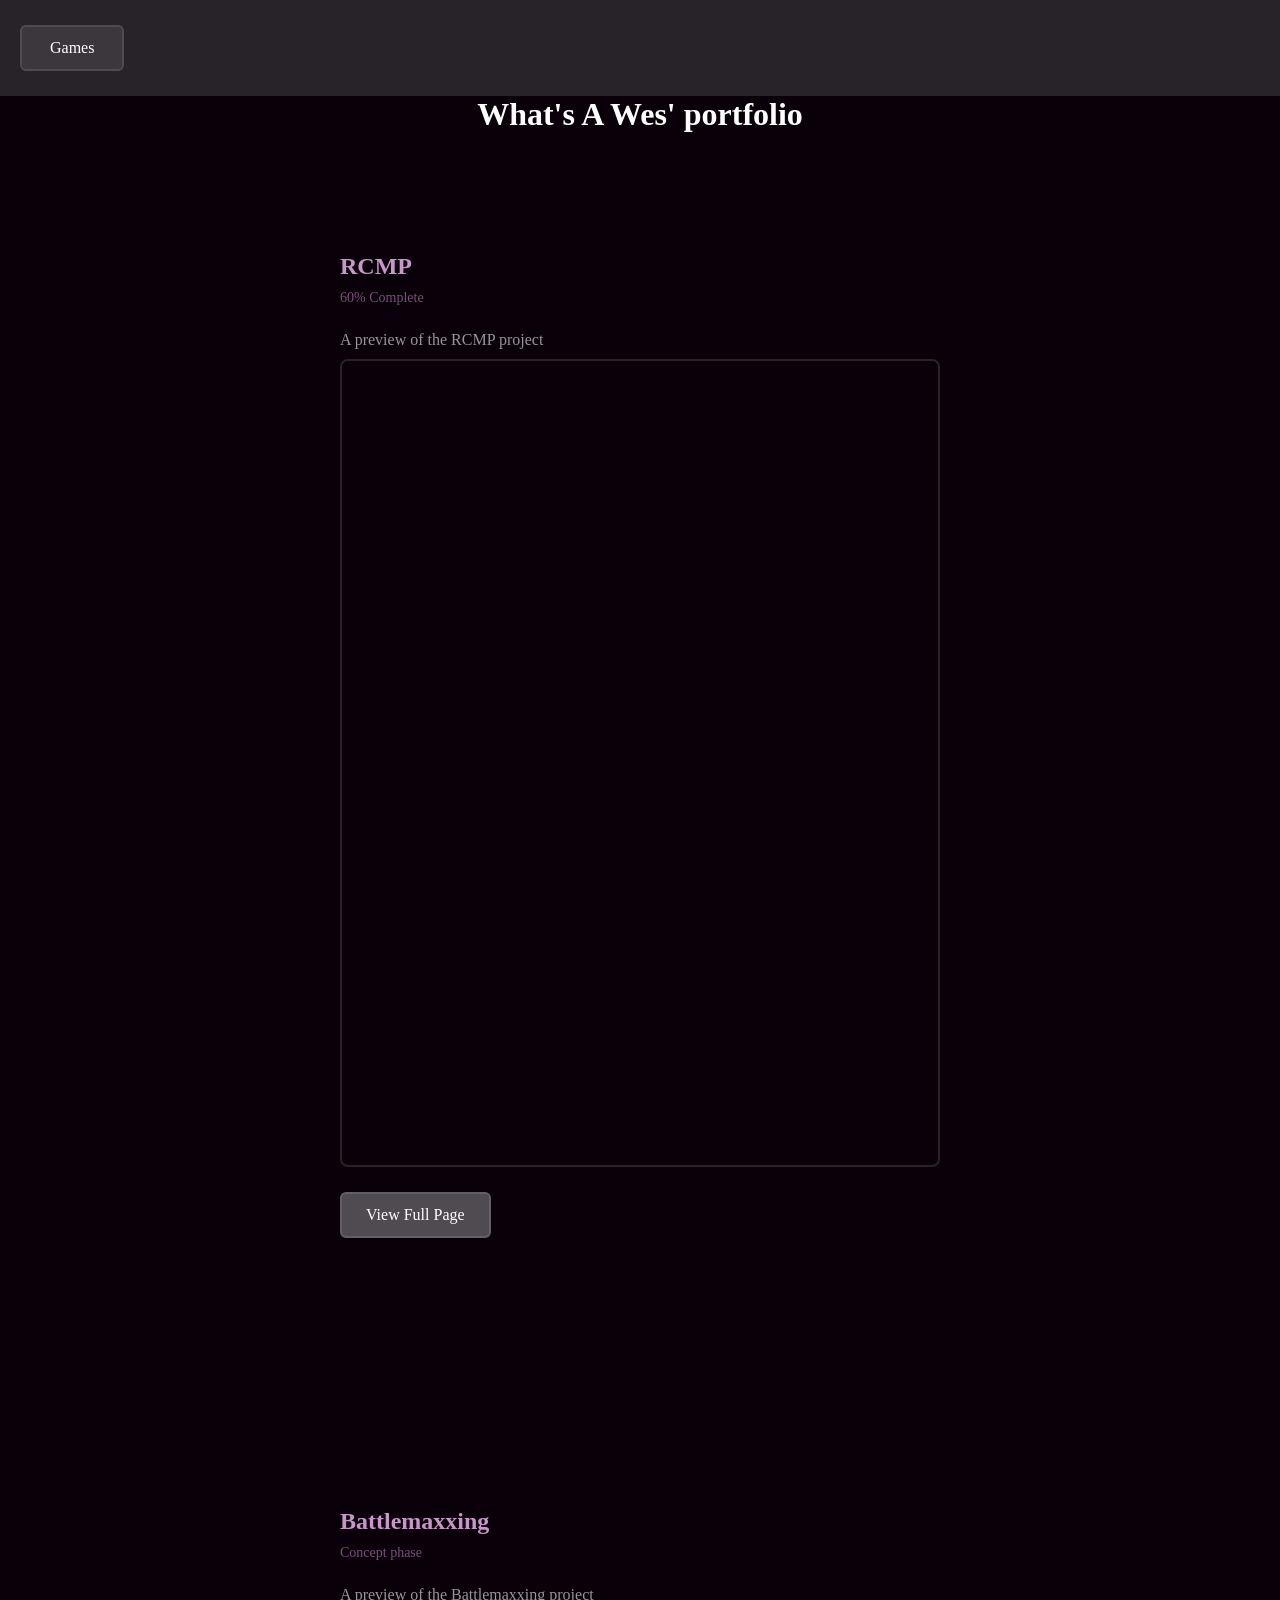
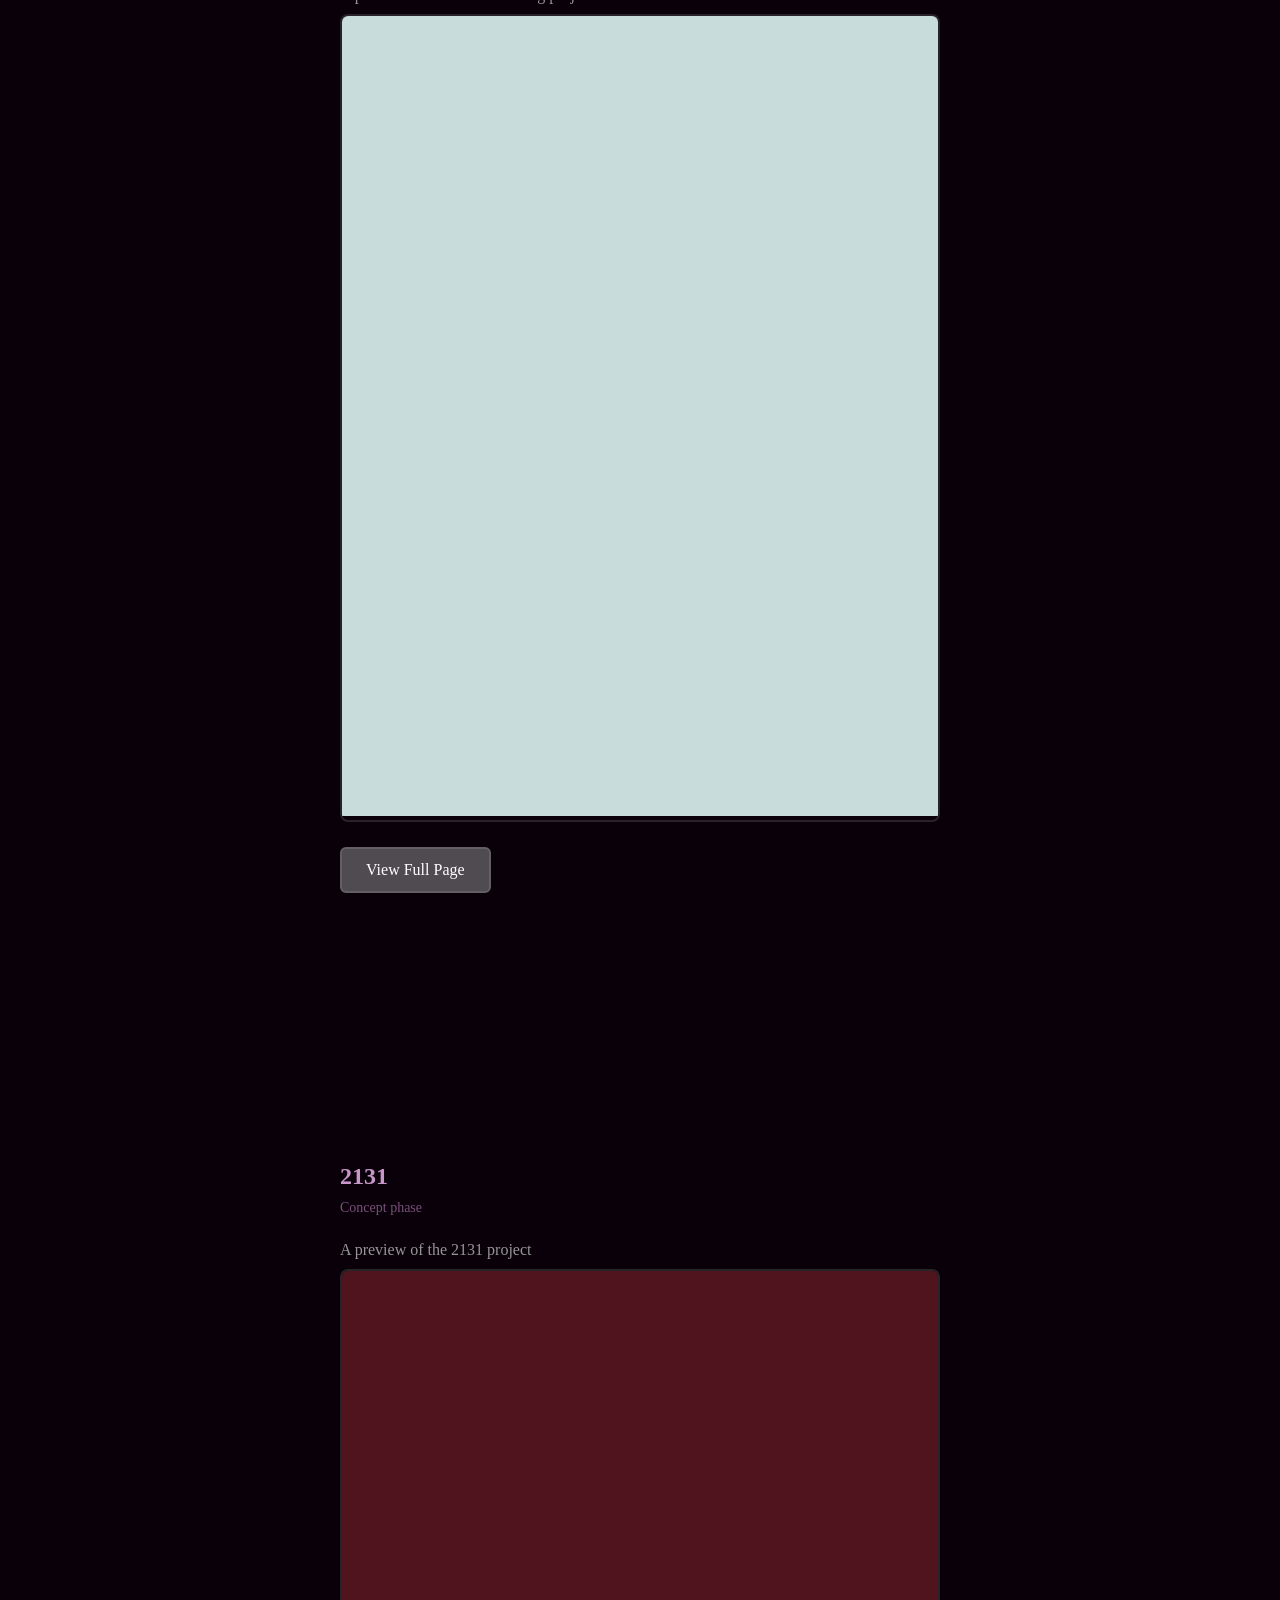
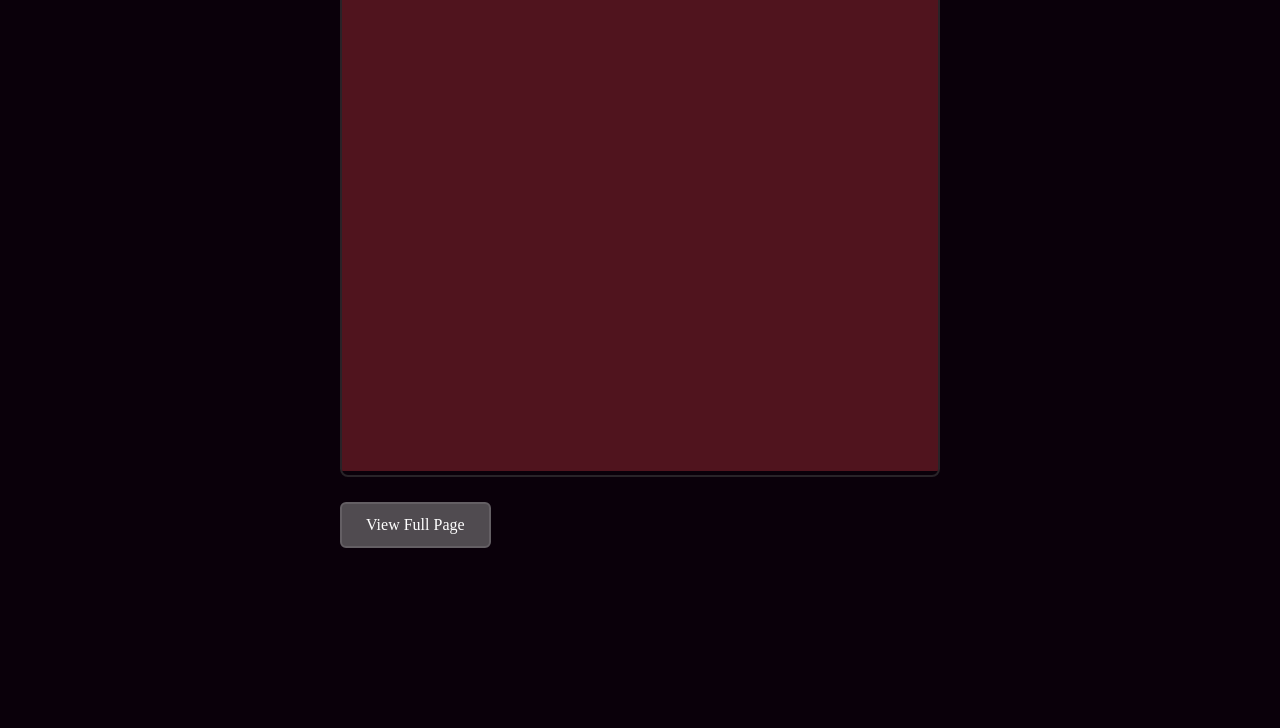
==== index.html @ 808d7c38 "Initial commit" ====
<!DOCTYPE html>
<html lang="en">
<head>
    <meta charset="UTF-8">
    <meta name="viewport" content="width=device-width, initial-scale=1.0">
    <title>Personal Website</title>
    <link rel="icon" href="favicon.ico">
    <link rel="stylesheet" href="style/style.css">
    <script src="js/script.js" defer></script>
</head>
<body>
    <nav>
        <a href="games.html">Games</a>
    </nav>
    <h1>What's A Wes' portfolio</h1>
    <div class="preview-container">
        <div class="preview-item">
            <h2><a href="RCMP.html">RCMP</a></h2>
            <h6 class="progress-text">60% Complete</h6>
            <p>A preview of the RCMP project</p>
            <div class="preview-box">
                <iframe src="RCMP.html" title="RCMP Preview"></iframe>
            </div>
            <a href="RCMP.html" class="preview-link">View Full Page</a>
        </div>
        <div class="preview-item">
            <h2><a href="battlemaxxing.html">Battlemaxxing</a></h2>
            <h6 class="progress-text">Concept phase</h6>
            <p>A preview of the Battlemaxxing project</p>
            <div class="preview-box">
                <iframe src="battlemaxxing.html" title="Battlemaxxing Preview"></iframe>
            </div>
            <a href="battlemaxxing.html" class="preview-link">View Full Page</a>
        </div>
        <div class="preview-item">
            <h2><a href="2131.html">2131</a></h2>
            <h6 class="progress-text">Concept phase</h6>
            <p>A preview of the 2131 project</p>
            <div class="preview-box">
                <iframe src="2131.html" title="2131 Preview"></iframe>
            </div>
            <a href="2131.html" class="preview-link">View Full Page</a>
        </div>
    </div>
</body>
</html>
---- style/style.css ----
/** 4 pages
main page
    -What is a wes?
    -RCMP link/preview

RCMP page -upcoming
    -download
    -description
    -itch.io embed
    -leaks section
Battlemaxxing page -upcoming
    -description

2131 page -upcoming
    -description
**/

body {
    margin:0;
    padding:0;
    background-color:rgb(10,0,10);
    padding-top: 6rem; /* Account for fixed nav */
    height:2000px
}


nav {
    width:100%;
    height: 6rem;
    background-color:rgb(40,35,40);
    position: fixed;
    top: 0;
    left: 0;
    transition: transform 0.3s ease;
    z-index: 1000;
    display: flex;
    align-items: center;
    gap: 15px;
    padding: 0 20px;
    box-sizing: border-box;
}

nav a {
    display: inline-block;
    background-color: rgb(60,55,60);
    color: white;
    padding: 12px 28px;
    text-decoration: none;
    border-radius: 6px;
    border: 2px solid rgb(80,75,80);
    font-weight: 500;
    transition: all 0.3s ease;
    font-size: 16px;
}

nav a:hover {
    background-color: rgb(80,75,80);
    border-color: rgb(100,95,100);
    transform: translateY(-2px);
    box-shadow: 0 4px 12px rgba(0,0,0,0.3);
}

nav a:active {
    transform: translateY(0);
}

nav.nav-hidden {
    transform: translateY(-100%);
}

.preview-container {
    display: flex;
    flex-direction: column;
    gap: 30px;
    padding: 20px;
    box-sizing: border-box;
}

.preview-item {
    display: flex;
    flex-direction: column;
    gap: 10px;
    margin: 5rem 20rem 10rem 20rem;
}

.preview-item h2 {
    margin: 0;
    color: white;
    font-size: 24px;
}

.preview-item h2 a {
    color: rgb(200, 150, 200);
    text-decoration: none;
    transition: color 0.3s ease;
}

.preview-item h2 a:hover {
    color: rgb(220, 180, 220);
    text-decoration: underline;
}

.preview-item p {
    margin: 0;
    color: rgb(150, 150, 150);
}

.preview-box {
    border: 2px solid rgb(40,35,40);
    border-radius: 8px;
    overflow: hidden;
}

.preview-box iframe {
    width: 100%;
    height: 50rem;
    border: none;
}

.preview-link {
    display: inline-block;
    background-color: rgb(80, 75, 80);
    color: white;
    padding: 12px 24px;
    text-decoration: none;
    border-radius: 6px;
    border: 2px solid rgb(100, 95, 100);
    font-weight: 500;
    transition: all 0.3s ease;
    margin-top: 15px;
    align-self: flex-start;
}

.preview-link:hover {
    background-color: rgb(100, 95, 100);
    border-color: rgb(120, 115, 120);
    transform: translateY(-2px);
    box-shadow: 0 4px 12px rgba(0, 0, 0, 0.3);
}

.preview-link:active {
    transform: translateY(0);
}

h1 {
    text-align: center;
    color: white;
    margin-top: 0;
    margin-bottom: 20px;
}



@media (max-width: 1000px) {
    .preview-container {
        flex-direction: column;
    }

    .preview-box iframe {
        display: none;
    }

    .preview-item {
    margin: 1rem 4rem 2rem 4rem;
    }
}

.games-container {
    display: flex;
    flex-direction: row;
    gap: 20px;
    padding: 20px;
    box-sizing: border-box;
}

.game-box {
    flex: 1;
    border: 2px solid rgb(40,35,40);
    border-radius: 8px;
    padding: 20px;
    background-color: rgba(40,35,40, 0.5);
    min-height: 500px;
    display: flex;
    flex-direction: column;
    justify-content: center;
    align-items: center;
    text-align: center;
}

.game-box h2 {
    margin-top: 0;
    margin-bottom: 5px;
    color: white;
}

.progress-text {
    font-size: 14px;
    color: rgba(200, 130, 200, 0.6);
    margin: 0 0 15px 0;
    font-weight: 500;
}

.game-box p {
    color: #ccc;
    flex-grow: 1;
}

.game-box img {
    width: 100%;
    height: auto;
    max-width: 300px;
    border-radius: 4px;
    margin-bottom: 10px;
}

.play-link {
    display: inline-block;
    background-color: rgb(40,35,40);
    color: white;
    padding: 10px 20px;
    text-decoration: none;
    border-radius: 4px;
    margin-top: 10px;
    transition: background-color 0.3s;
}

.play-link:hover {
    background-color: rgb(60,55,60);
}

@media (max-width: 768px) {
    .games-container {
        flex-direction: column;
    }
}
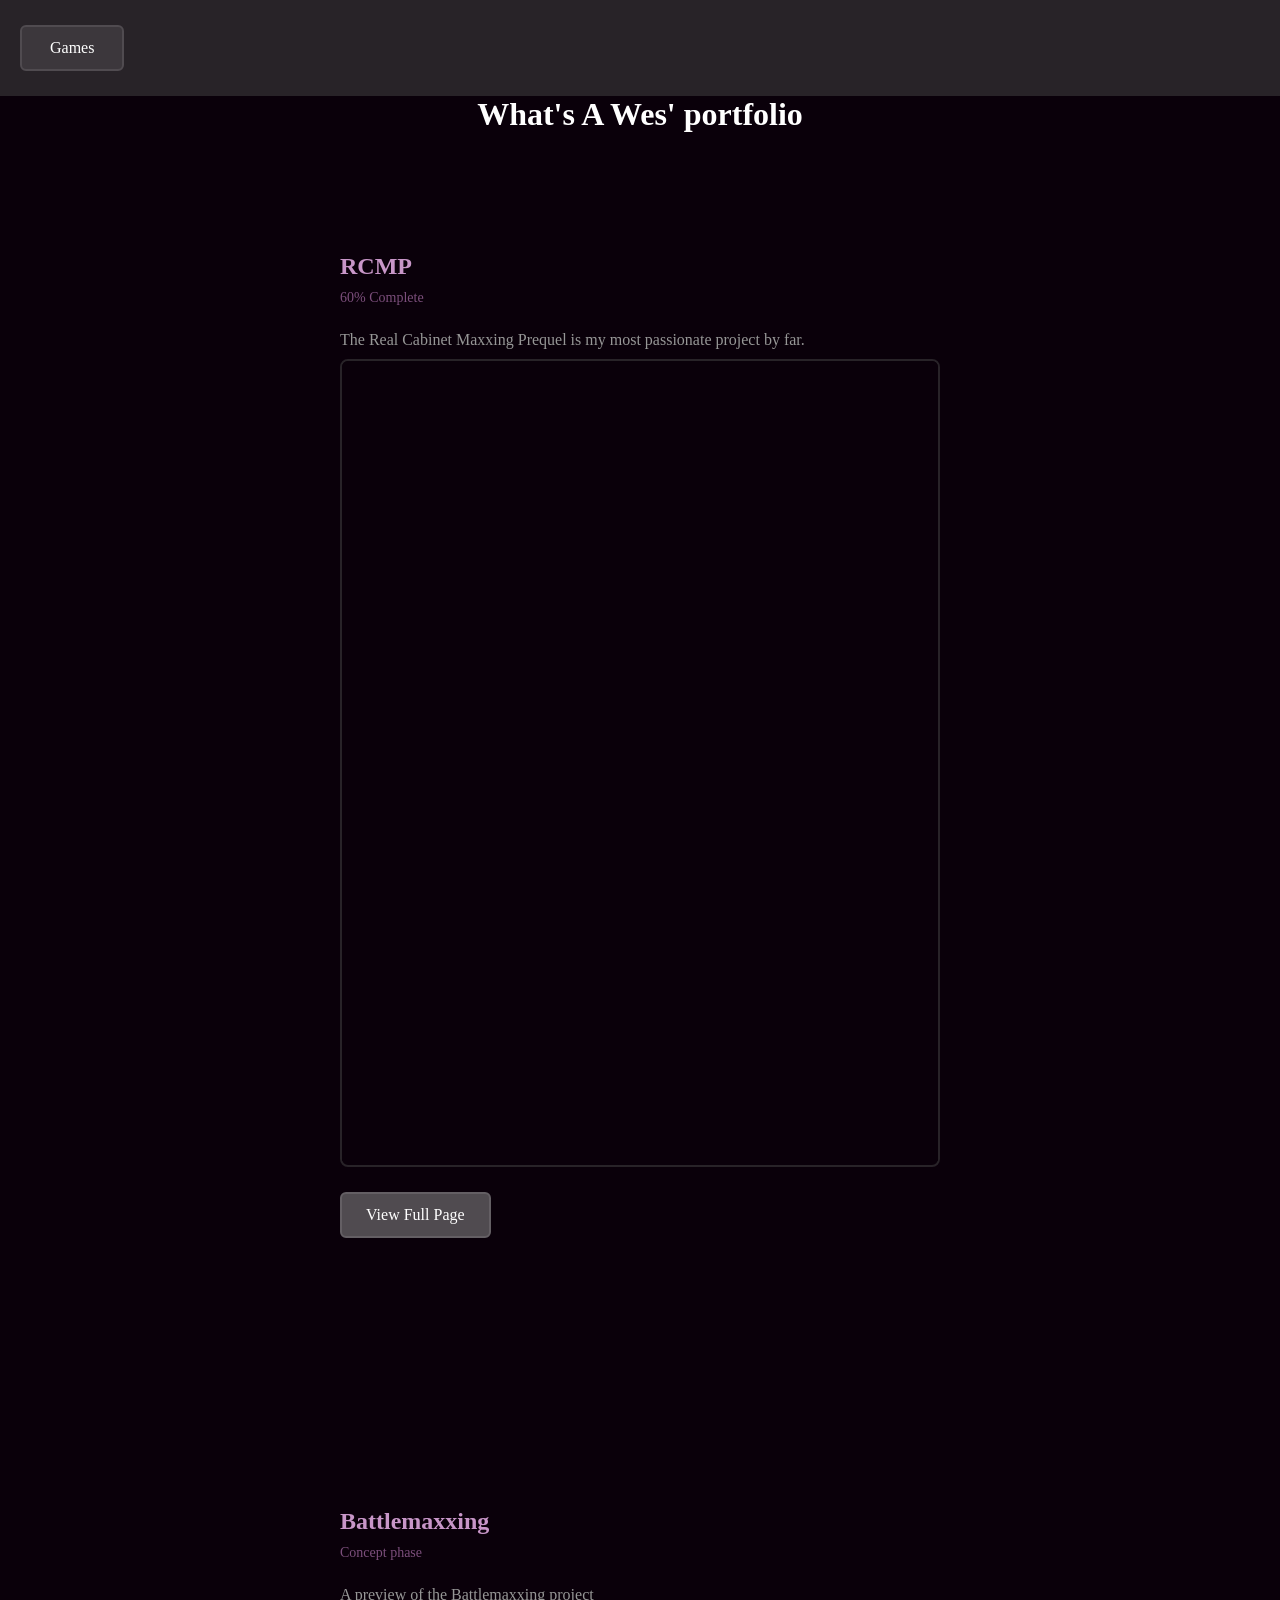
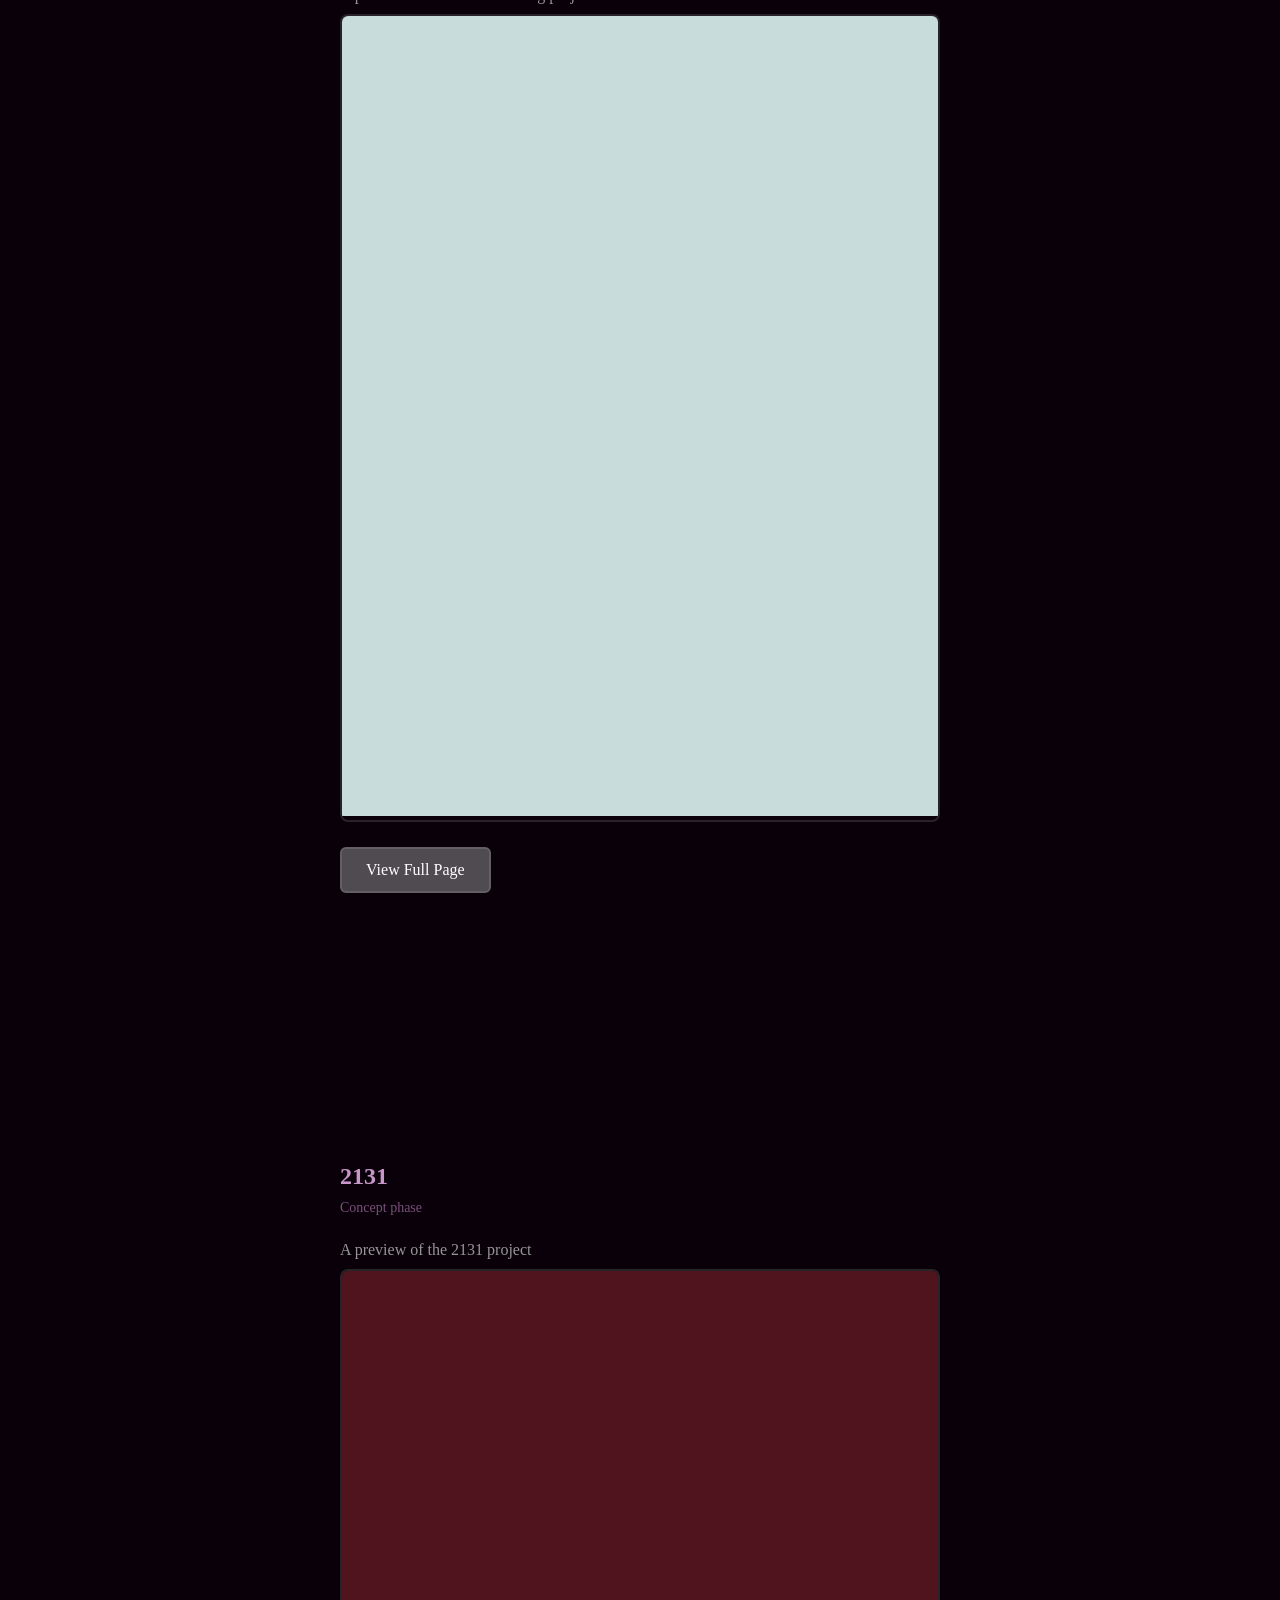
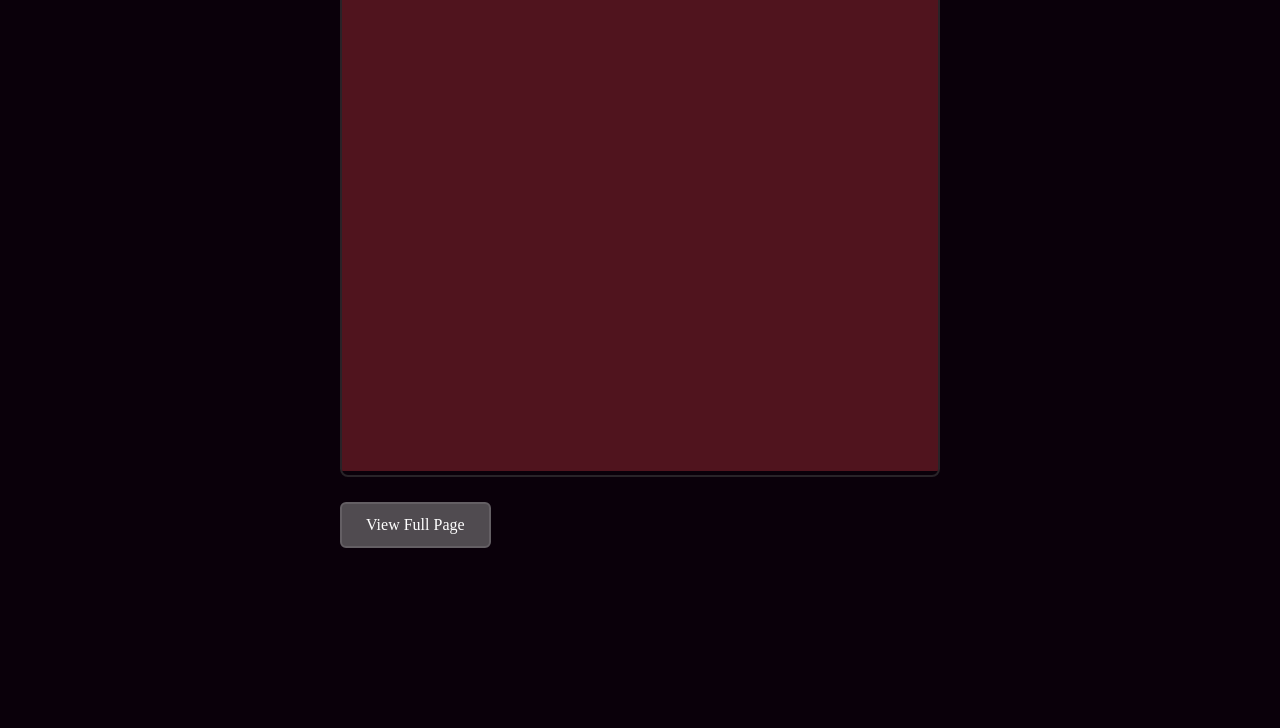
==== commit 8ce24eb6: "test1" ====
--- a/index.html
+++ b/index.html
@@ -17,7 +17,7 @@
         <div class="preview-item">
             <h2><a href="RCMP.html">RCMP</a></h2>
             <h6 class="progress-text">60% Complete</h6>
-            <p>A preview of the RCMP project</p>
+            <p>The Real Cabinet Maxxing Prequel is my most passionate project by far.</p>
             <div class="preview-box">
                 <iframe src="RCMP.html" title="RCMP Preview"></iframe>
             </div>
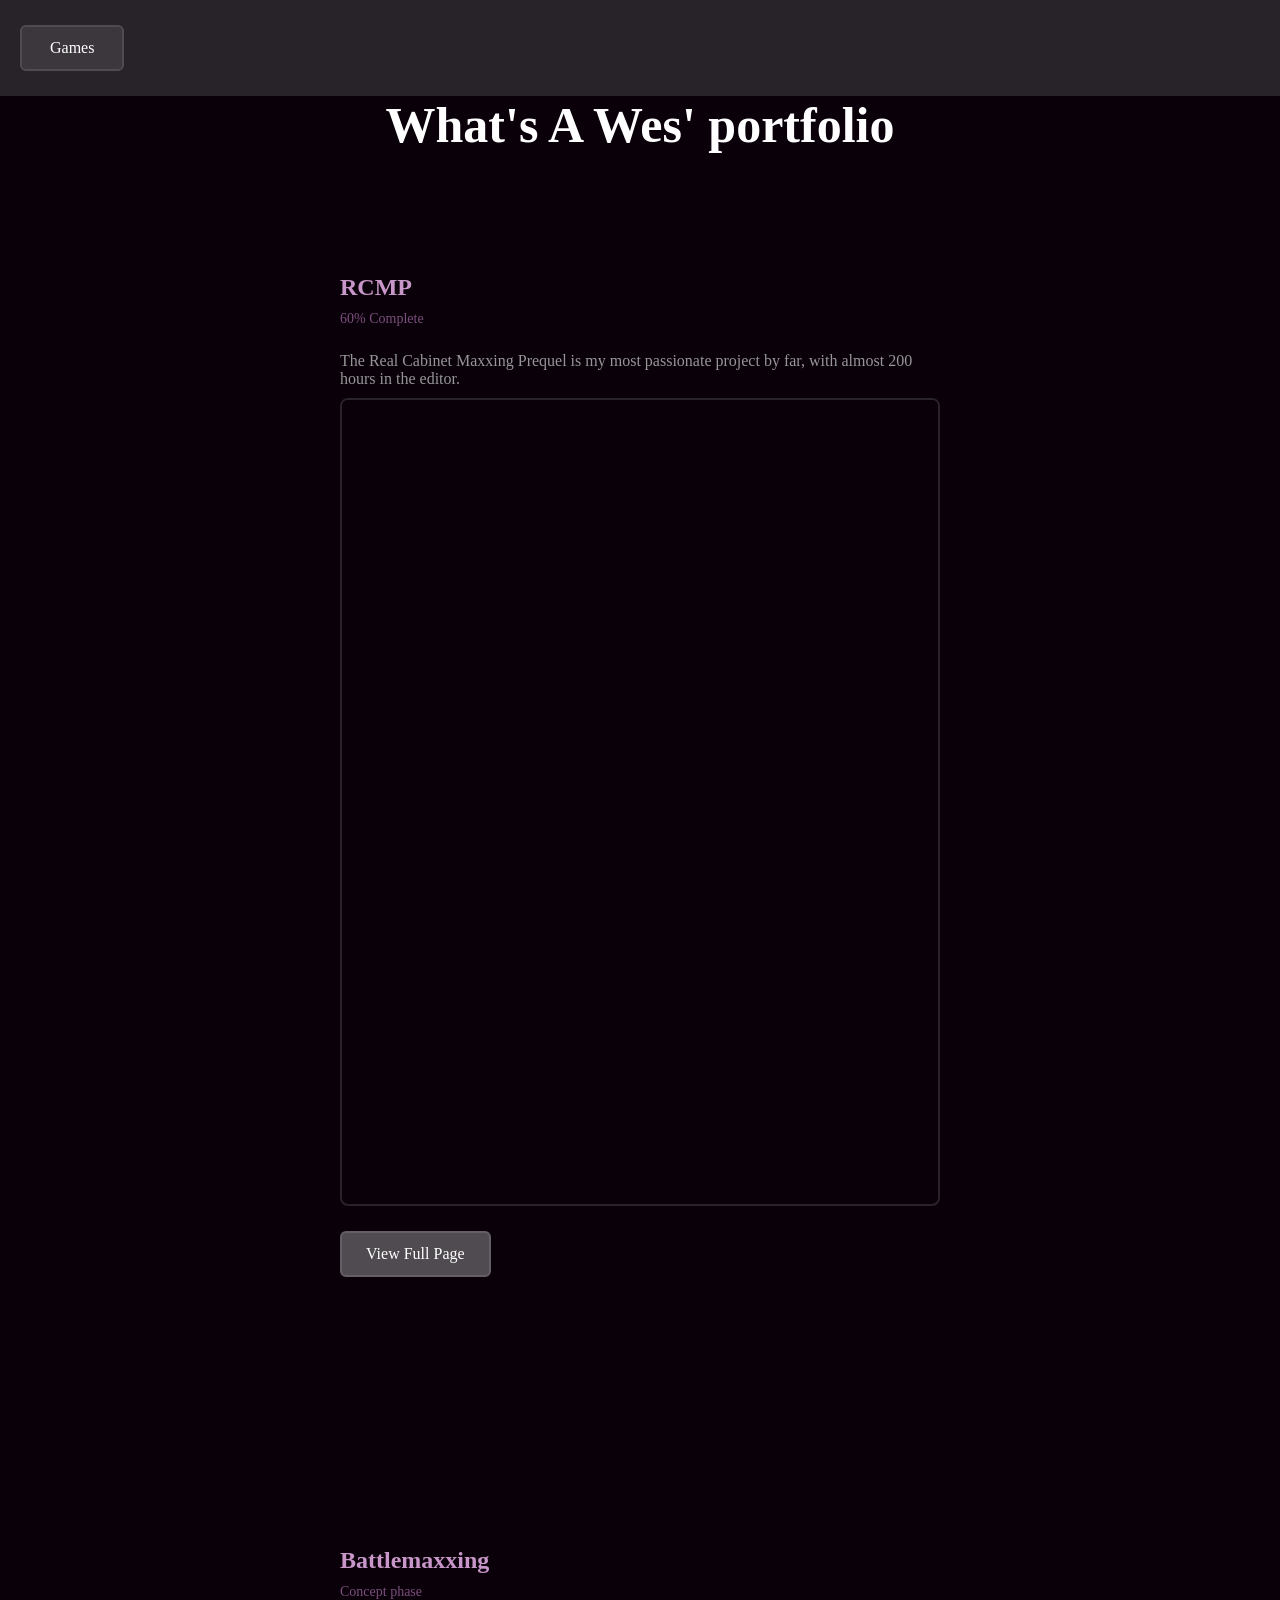
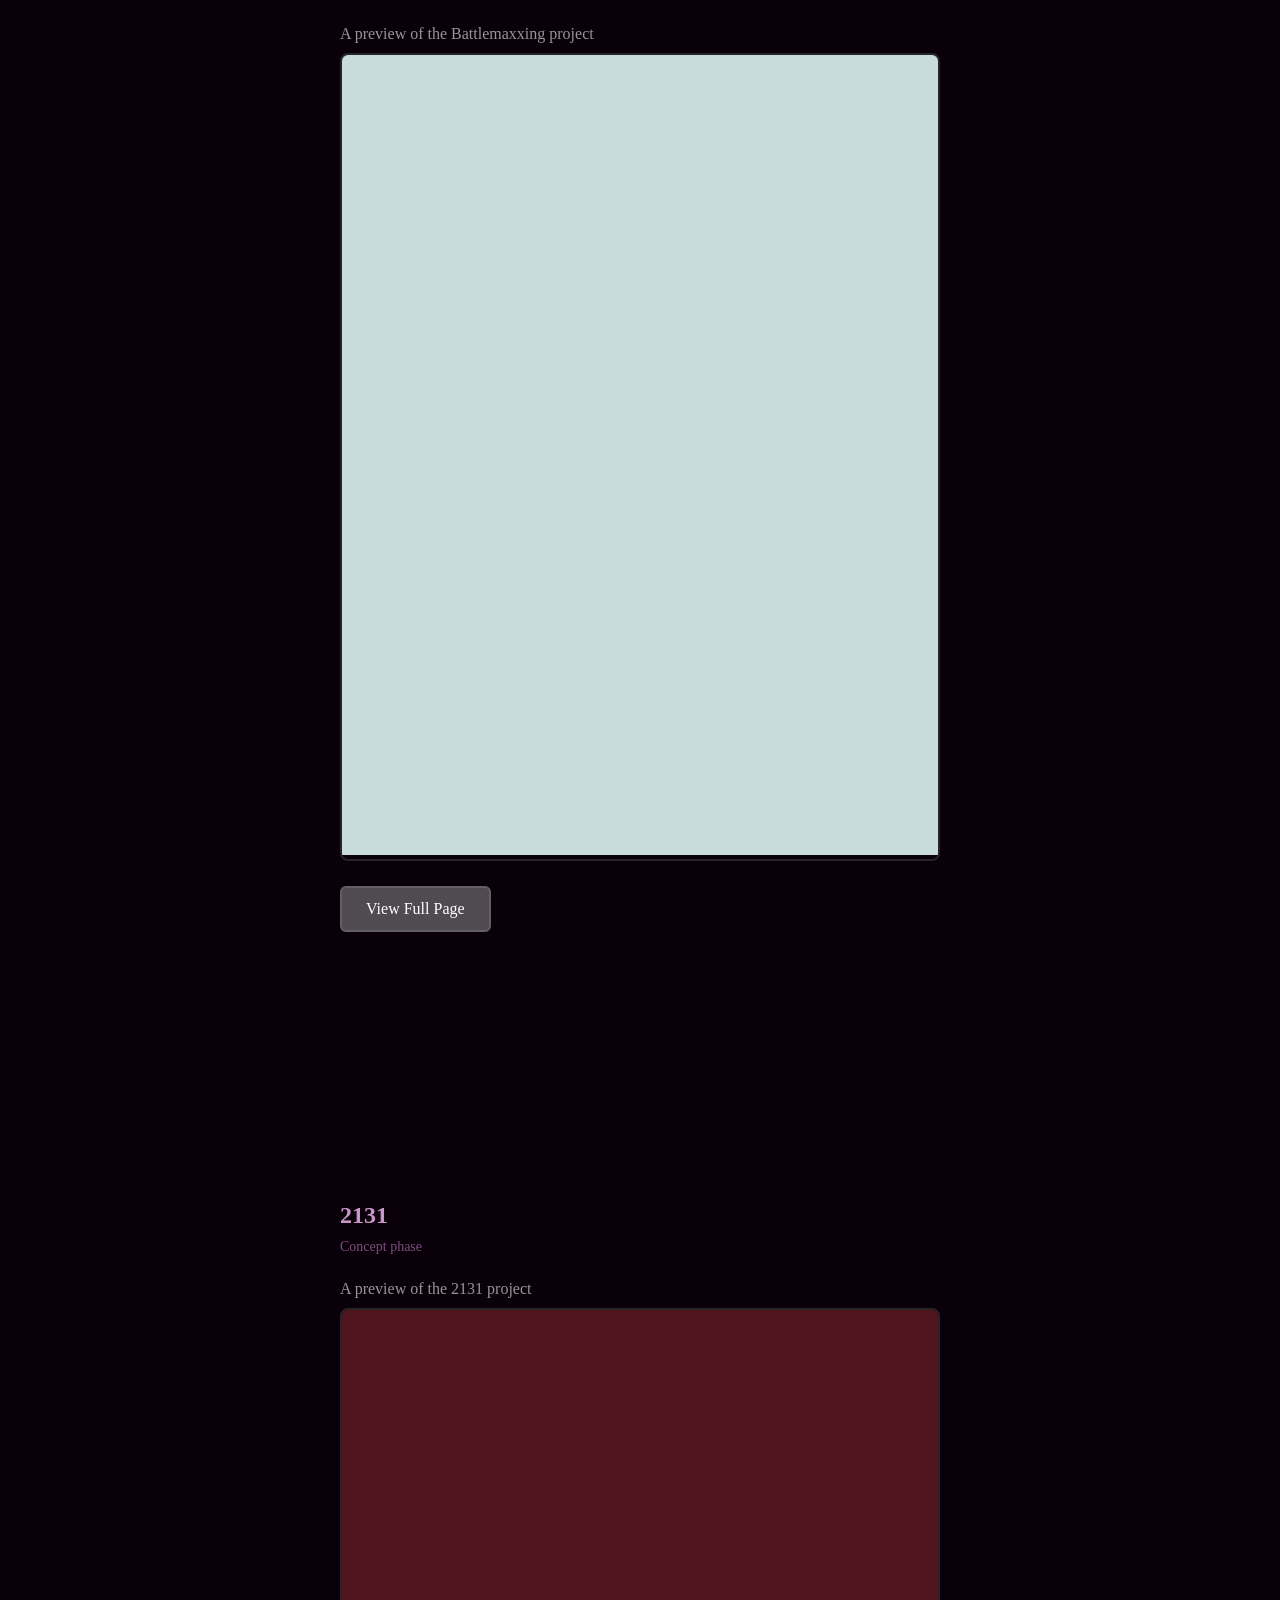
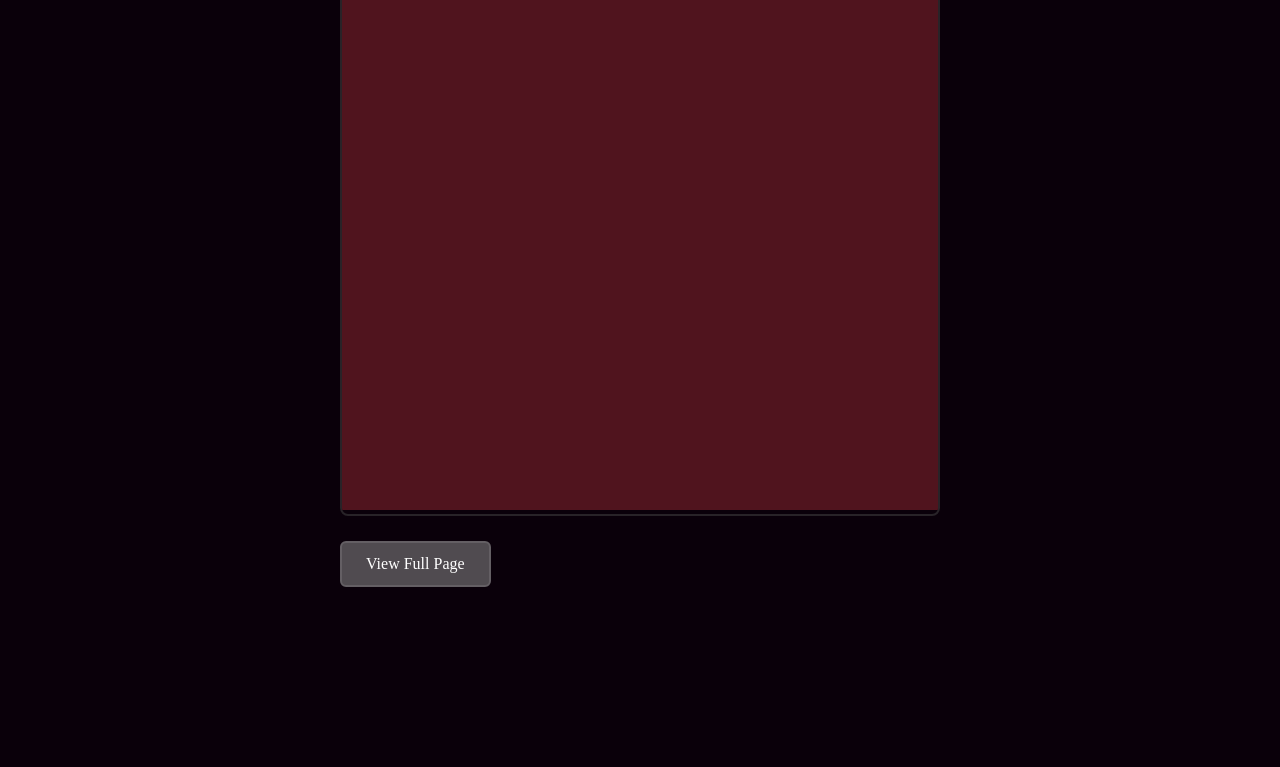
==== commit 4a331497: "added image folder" ====
--- a/index.html
+++ b/index.html
@@ -17,7 +17,7 @@
         <div class="preview-item">
             <h2><a href="RCMP.html">RCMP</a></h2>
             <h6 class="progress-text">60% Complete</h6>
-            <p>The Real Cabinet Maxxing Prequel is my most passionate project by far.</p>
+            <p>The Real Cabinet Maxxing Prequel is my most passionate project by far, with almost 200 hours in the editor.</p>
             <div class="preview-box">
                 <iframe src="RCMP.html" title="RCMP Preview"></iframe>
             </div>
--- a/style/style.css
+++ b/style/style.css
@@ -147,6 +147,7 @@
     color: white;
     margin-top: 0;
     margin-bottom: 20px;
+    font-size: 50px;
 }
 
 
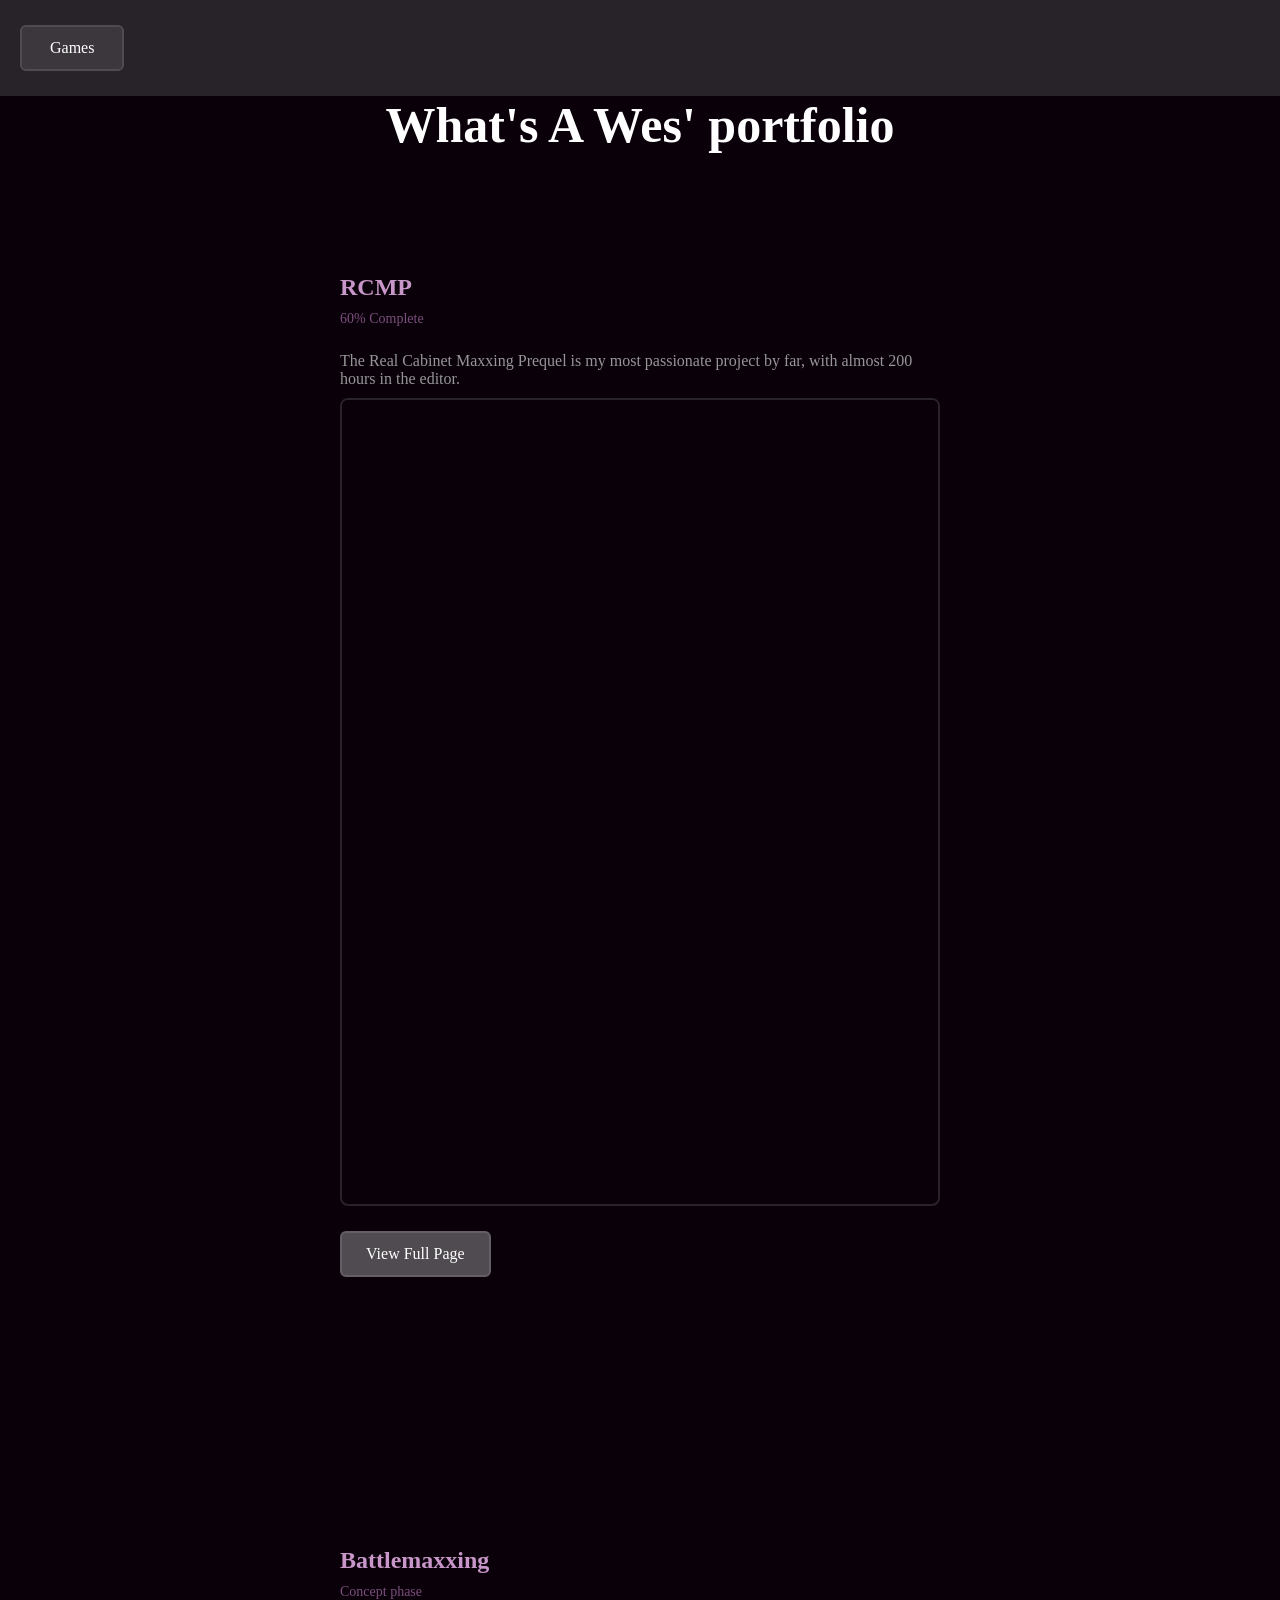
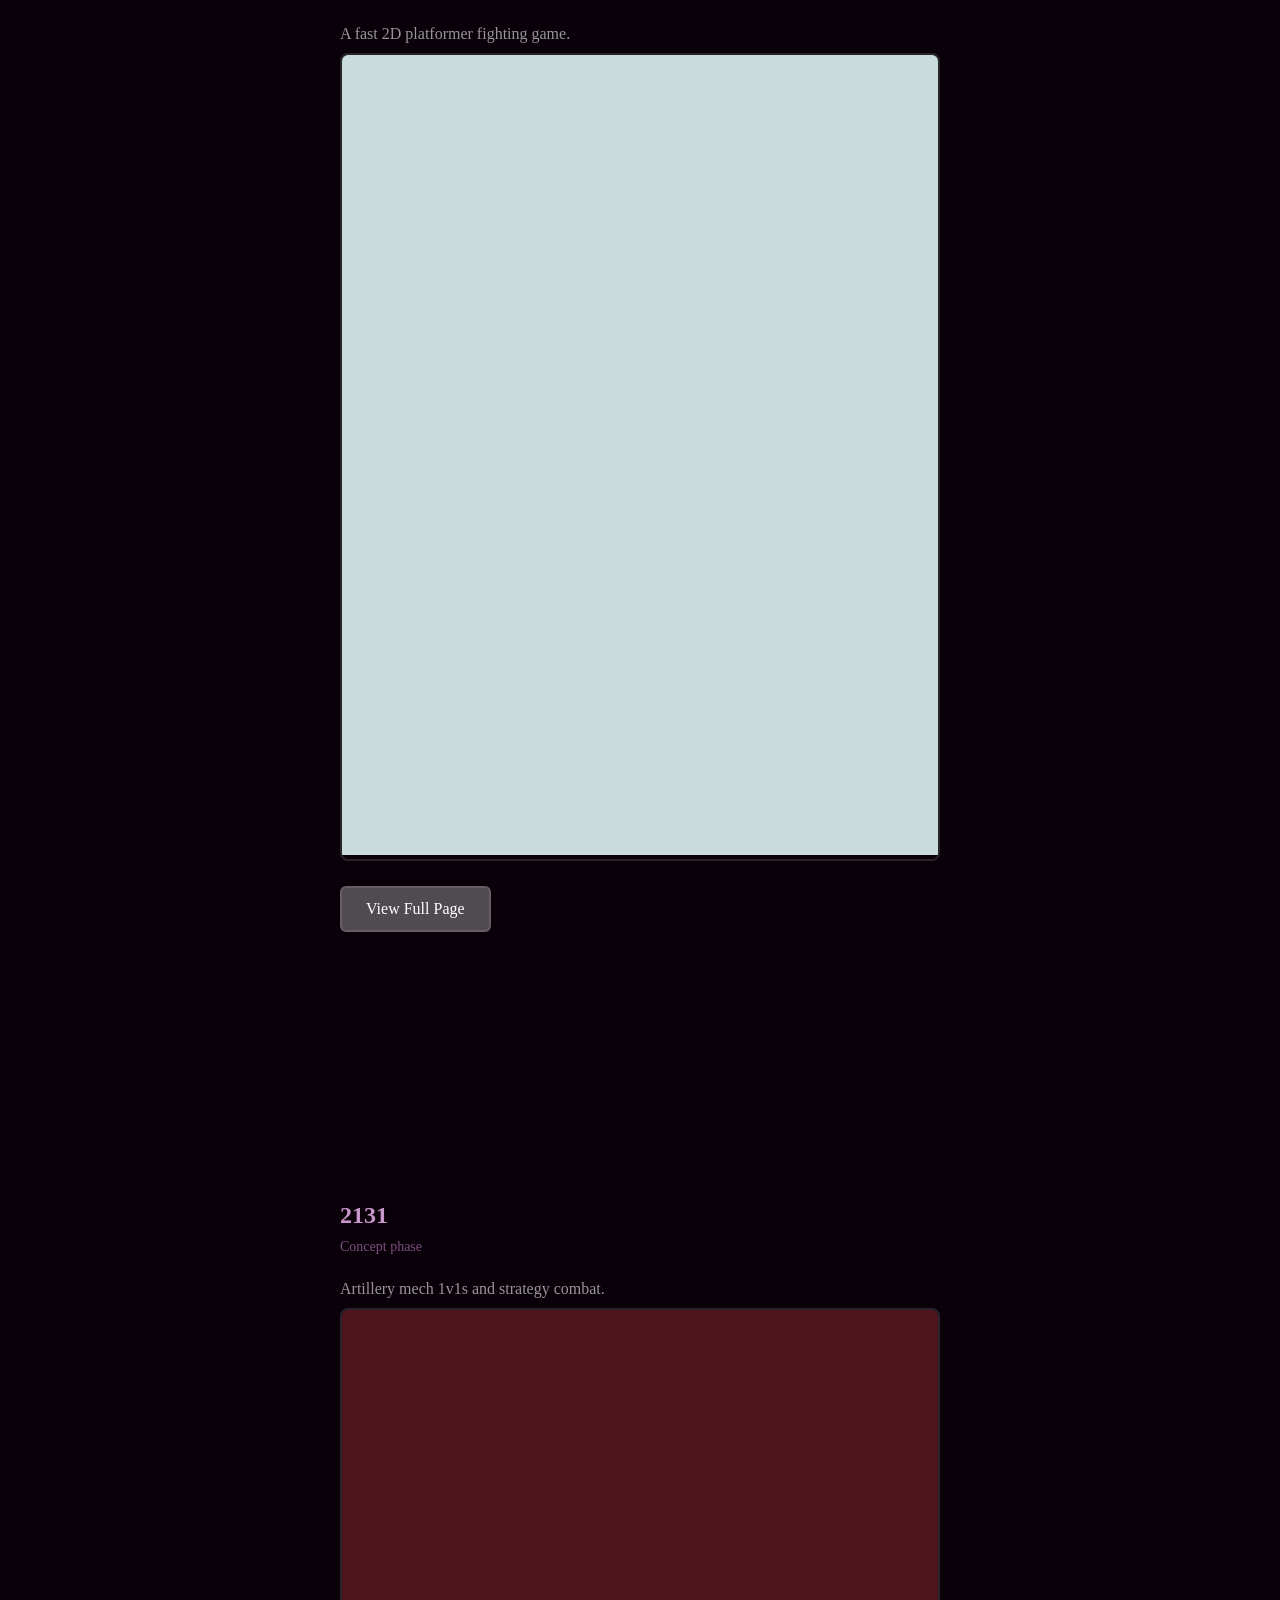
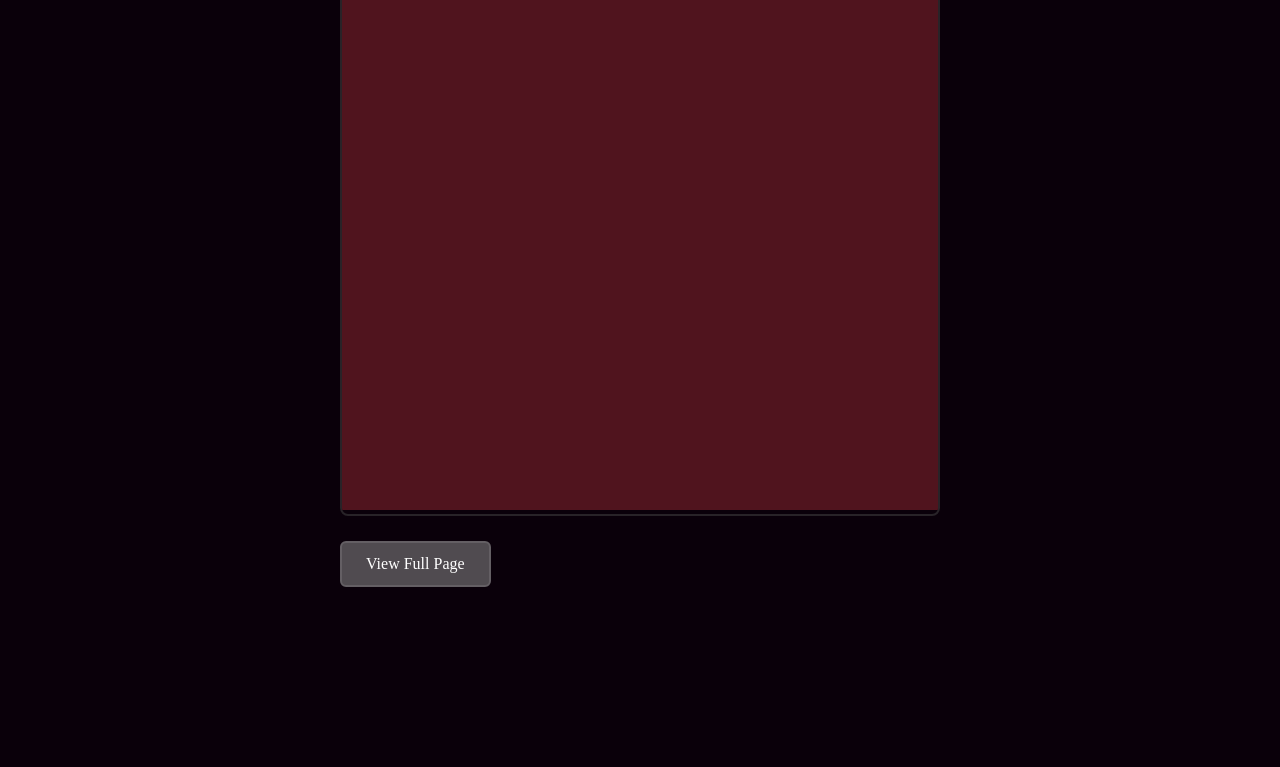
==== commit 6f8b8948: "Describe your changes" ====
--- a/index.html
+++ b/index.html
@@ -26,7 +26,7 @@
         <div class="preview-item">
             <h2><a href="battlemaxxing.html">Battlemaxxing</a></h2>
             <h6 class="progress-text">Concept phase</h6>
-            <p>A preview of the Battlemaxxing project</p>
+            <p>A fast 2D platformer fighting game.</p>
             <div class="preview-box">
                 <iframe src="battlemaxxing.html" title="Battlemaxxing Preview"></iframe>
             </div>
@@ -35,7 +35,7 @@
         <div class="preview-item">
             <h2><a href="2131.html">2131</a></h2>
             <h6 class="progress-text">Concept phase</h6>
-            <p>A preview of the 2131 project</p>
+            <p>Artillery mech 1v1s and strategy combat.</p>
             <div class="preview-box">
                 <iframe src="2131.html" title="2131 Preview"></iframe>
             </div>
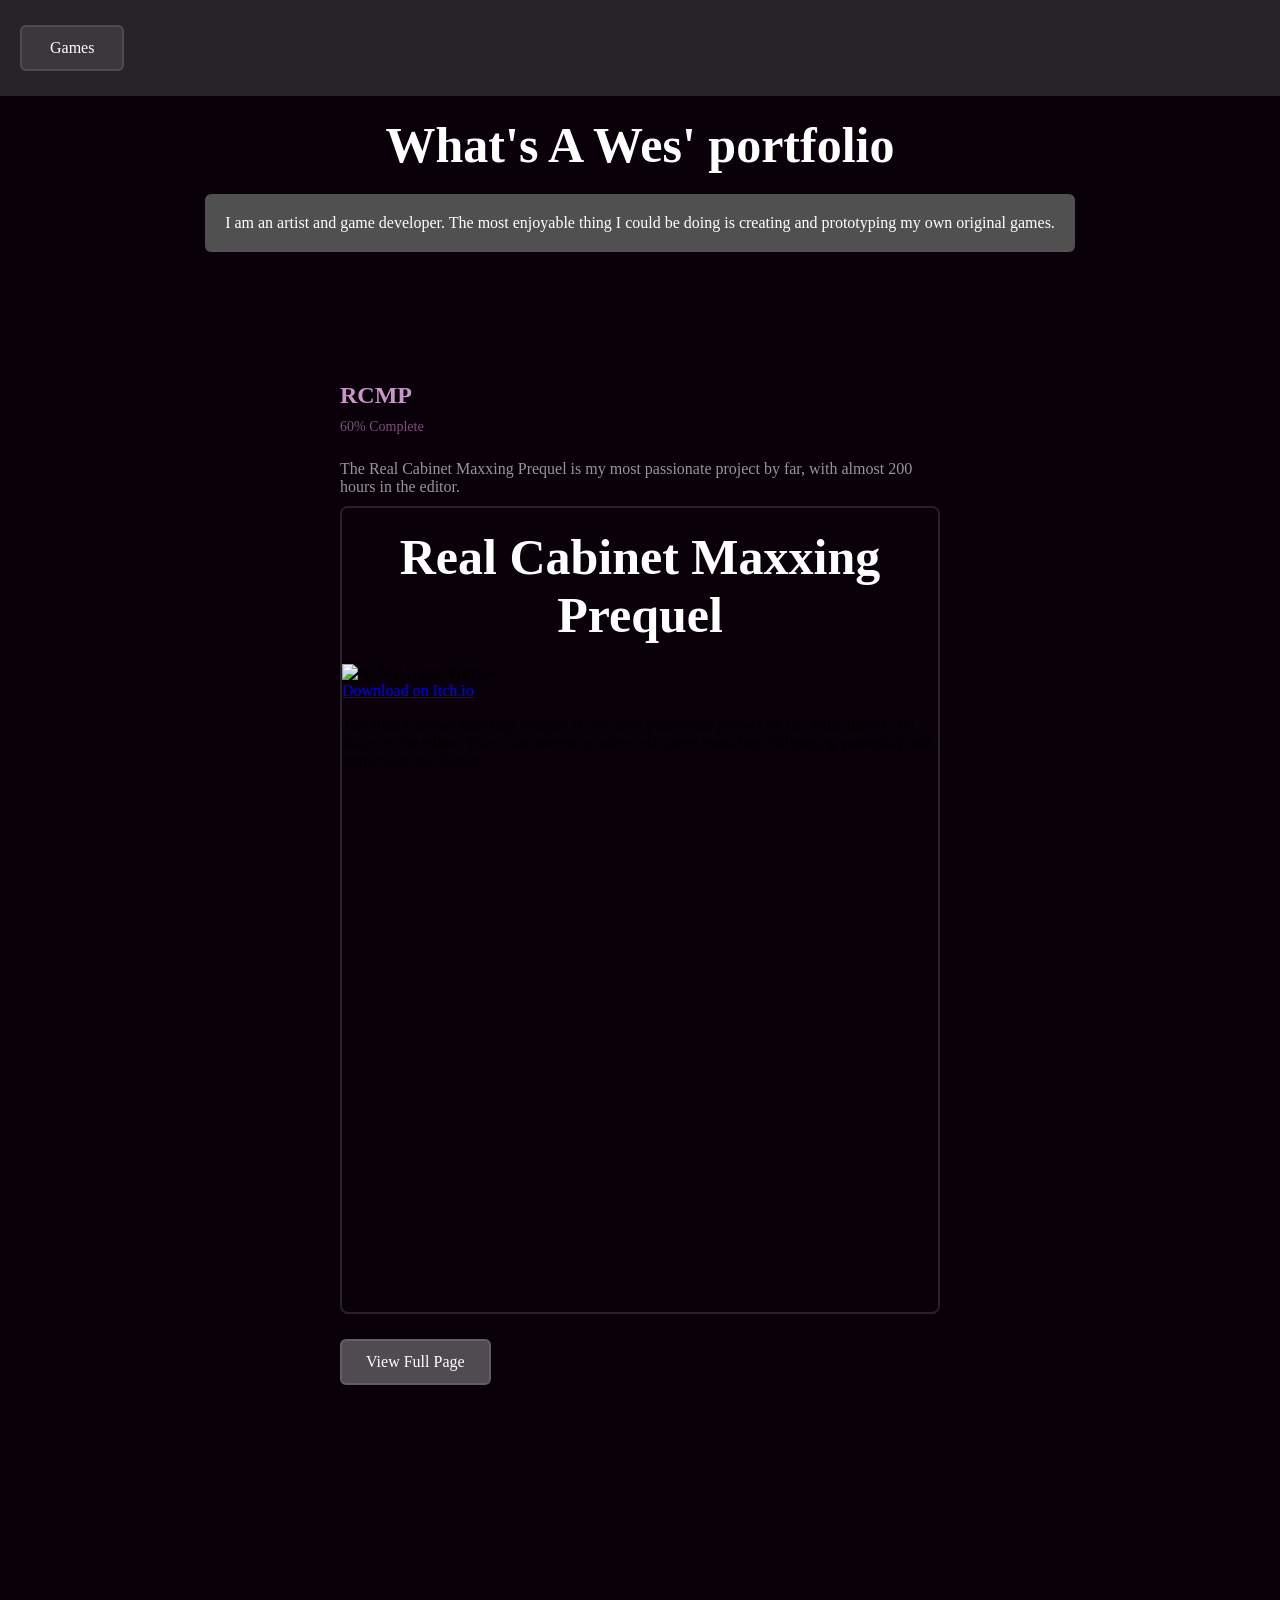
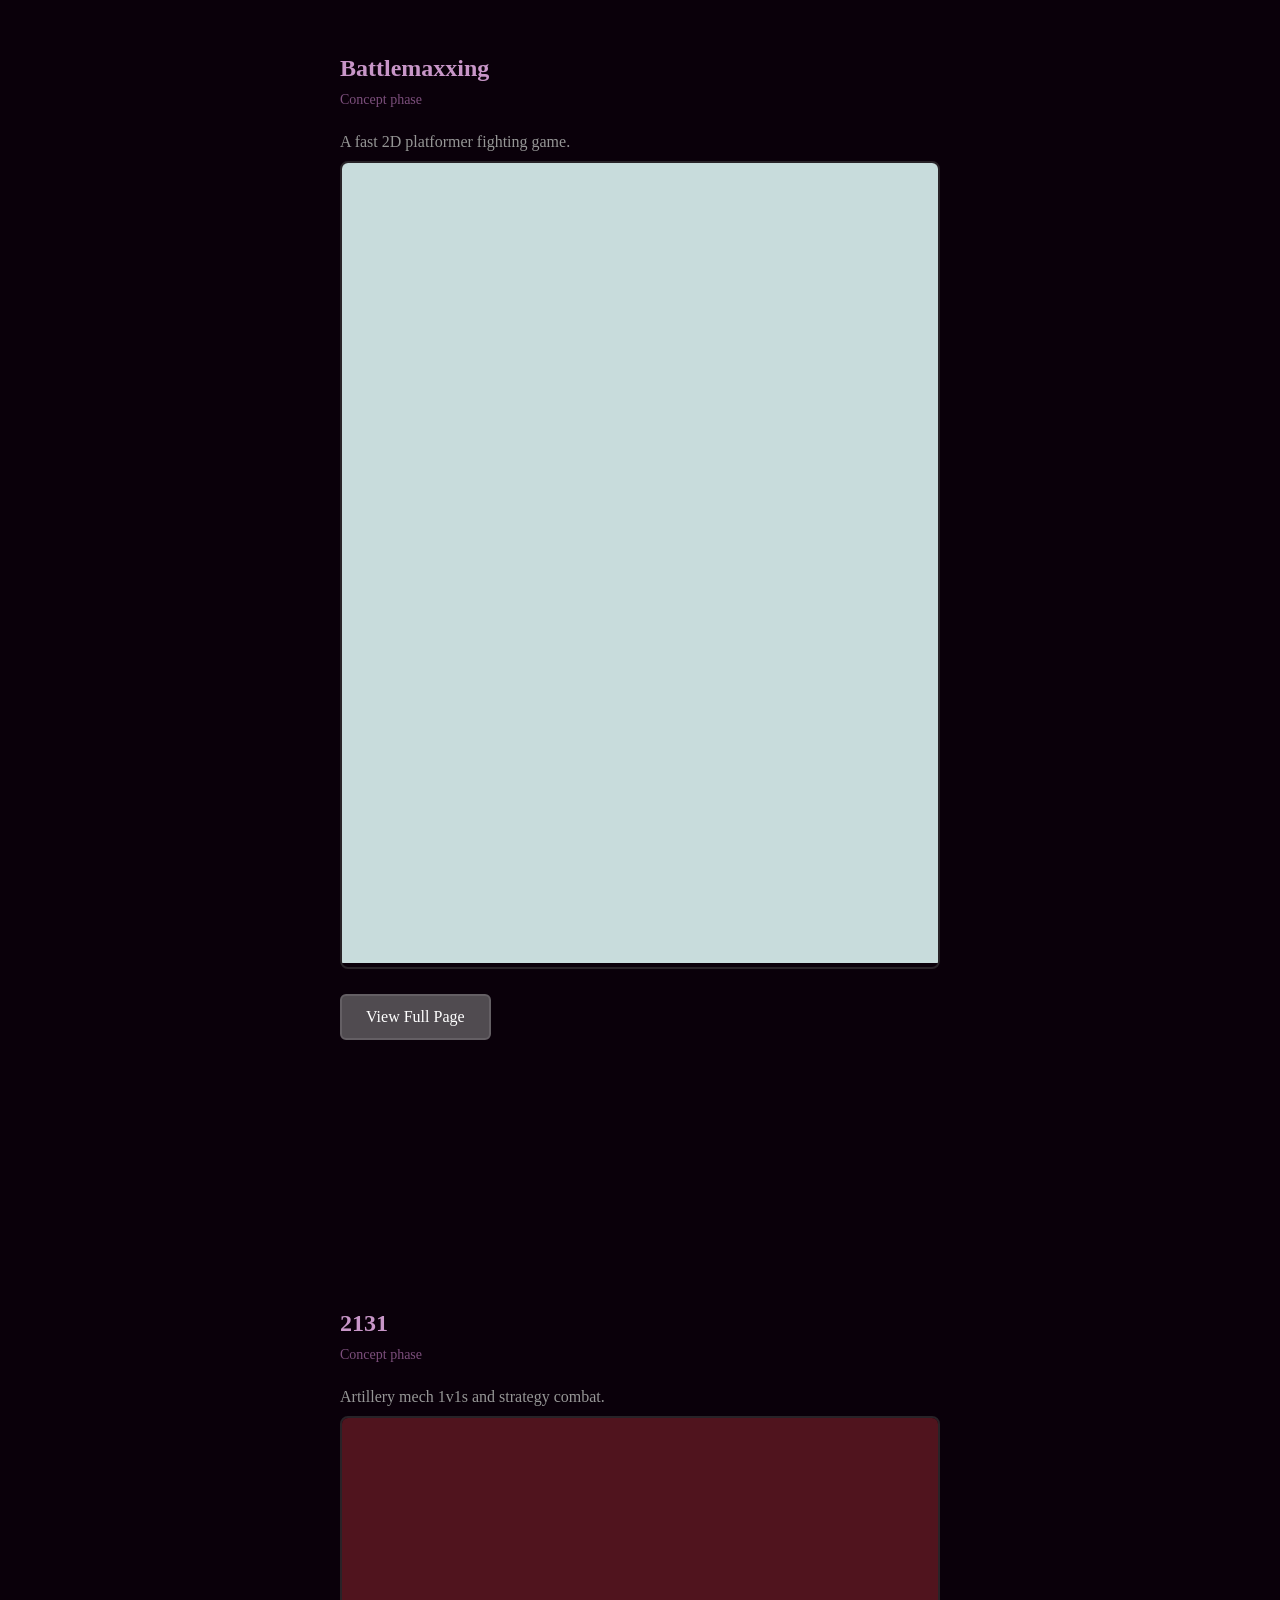
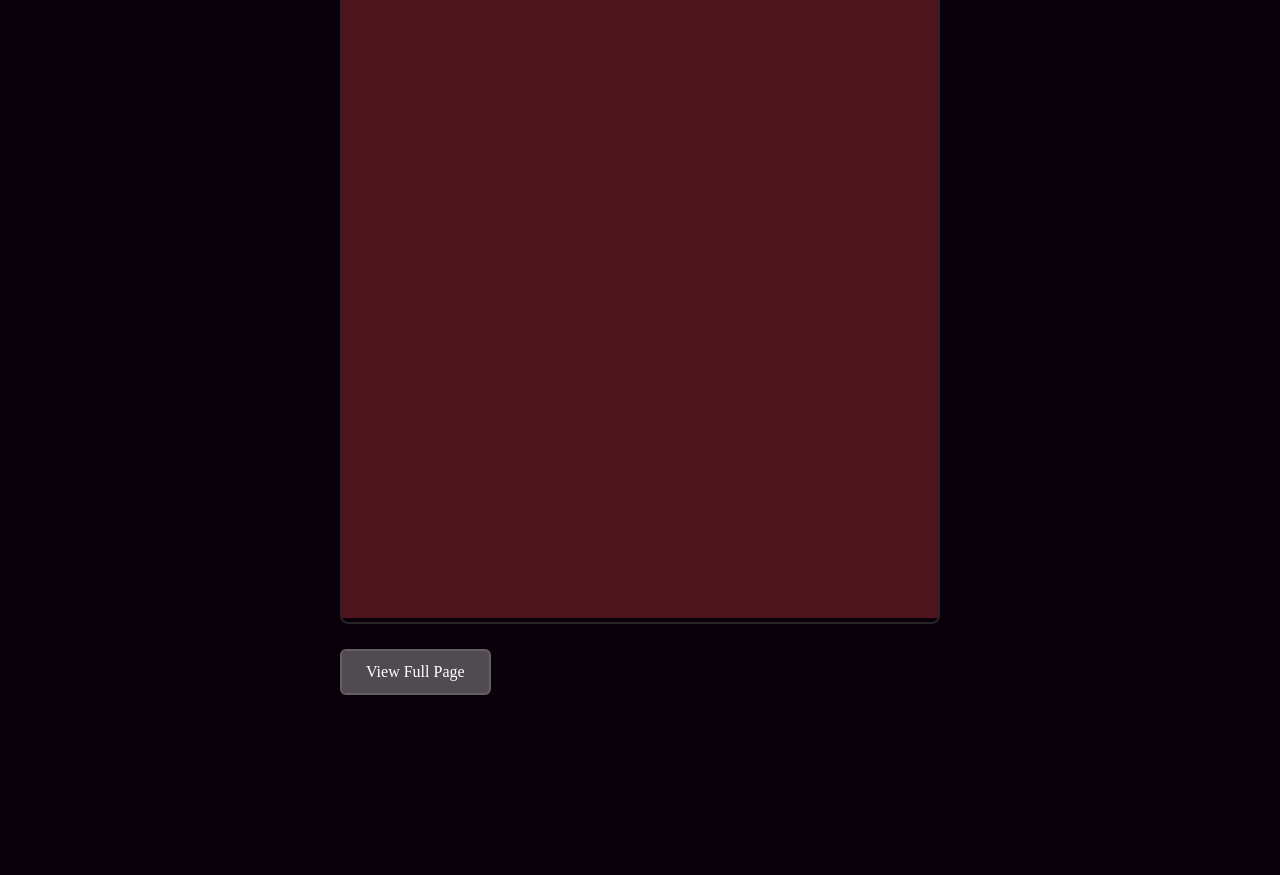
==== commit f0df3021: "Describe your changes" ====
--- a/index.html
+++ b/index.html
@@ -13,6 +13,9 @@
         <a href="games.html">Games</a>
     </nav>
     <h1>What's A Wes' portfolio</h1>
+    <div class="subtitle-box">
+        <p>I am an artist and game developer. The most enjoyable thing I could be doing is creating and prototyping my own original games.</p>
+    </div>
     <div class="preview-container">
         <div class="preview-item">
             <h2><a href="RCMP.html">RCMP</a></h2>
--- a/style/style.css
+++ b/style/style.css
@@ -142,10 +142,25 @@
     transform: translateY(0);
 }
 
+.subtitle-box {
+    background-color: rgb(80, 80, 80);
+    padding: 20px;
+    margin: 0 auto 30px auto;
+    width: fit-content;
+    border-radius: 6px;
+    text-align: center;
+}
+
+.subtitle-box p {
+    margin: 0;
+    color: white;
+    font-size: 16px;
+}
+
 h1 {
     text-align: center;
     color: white;
-    margin-top: 0;
+    margin-top: 20px;
     margin-bottom: 20px;
     font-size: 50px;
 }
